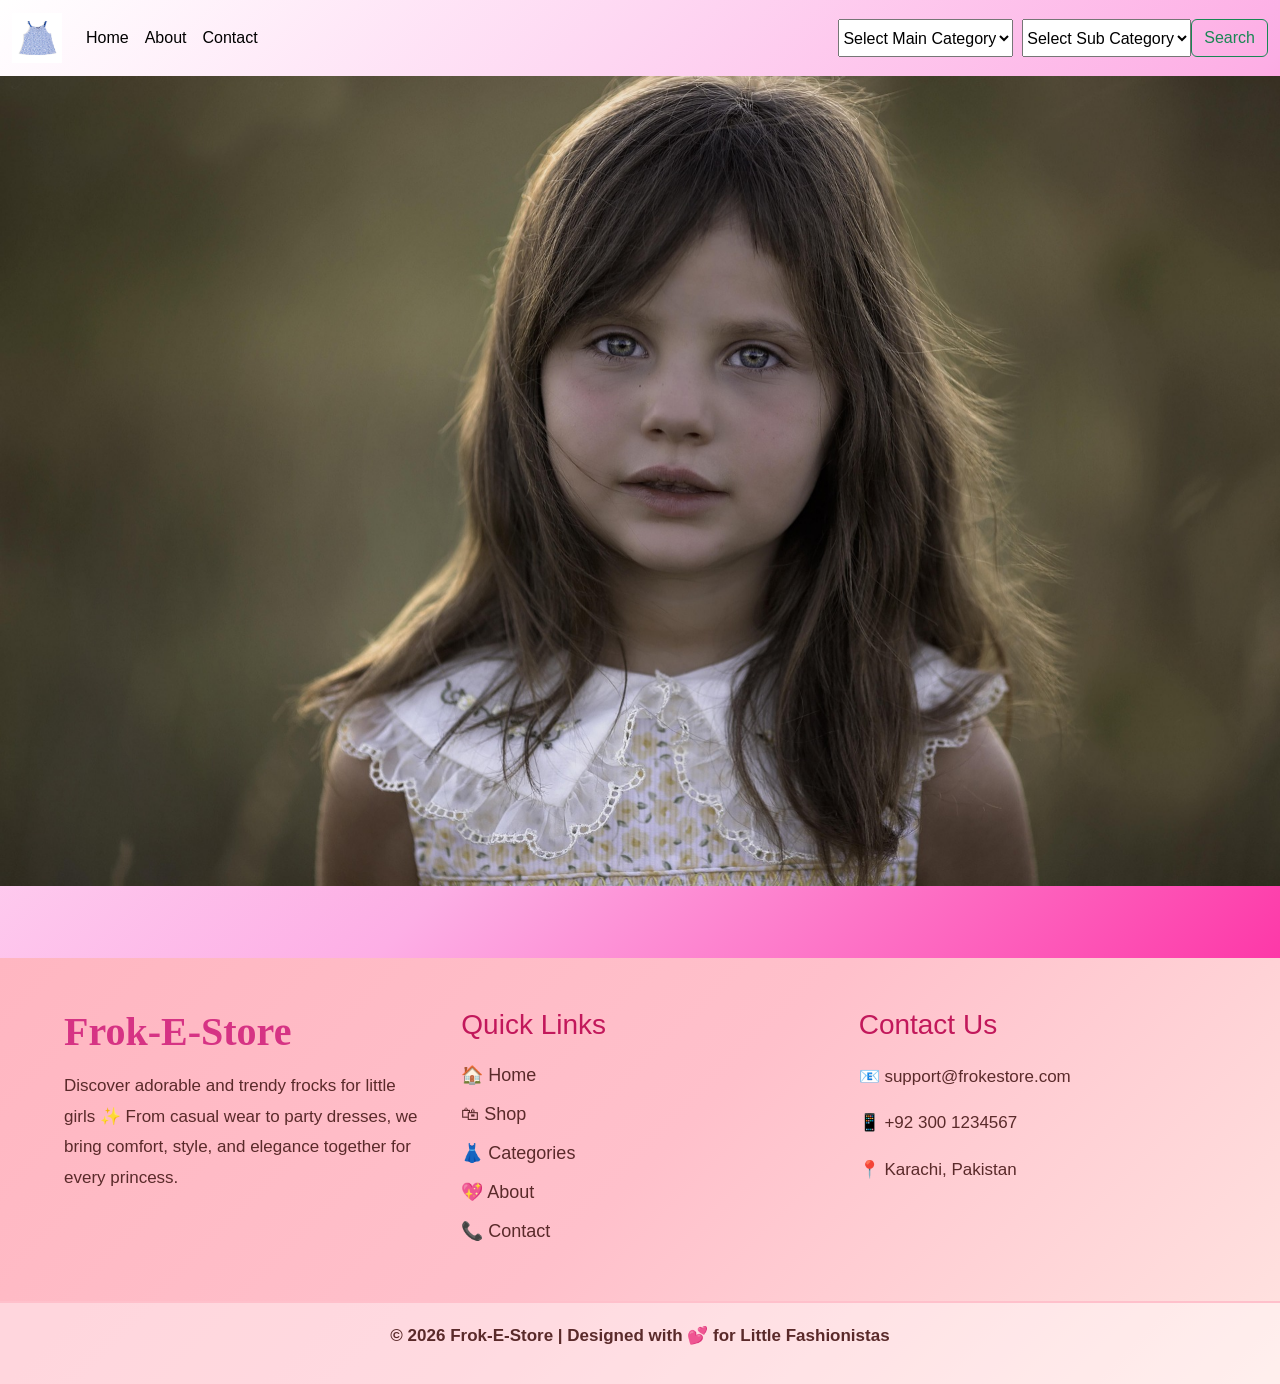
==== index.html @ c6ee1441 "frok" ====
<!doctype html>
<html lang="en">

<head>
    <meta charset="utf-8">
    <meta name="viewport" content="width=device-width, initial-scale=1">
    <title>Frok-E-Store</title>
    <link rel="icon" href="/images/girl-frok.jfif" type="image/x-icon">
    <link rel="stylesheet" href="style.css">

    <link href="https://cdn.jsdelivr.net/npm/bootstrap@5.3.2/dist/css/bootstrap.min.css" rel="stylesheet">
</head>

<body>

    <nav class="navbar navbar-expand-lg bagnavbar">
        <div class="container-fluid">
            <a class="navbar-brand" href="#"><img src="/images/frok.webp" class="logo"></a>
            <button class="navbar-toggler" type="button" data-bs-toggle="collapse"
                data-bs-target="#navbarSupportedContent" aria-controls="navbarSupportedContent" aria-expanded="false"
                aria-label="Toggle navigation">
                <span class="navbar-toggler-icon"></span>
            </button>
            <div class="collapse navbar-collapse" id="navbarSupportedContent">
                <ul class="navbar-nav me-auto mb-2 mb-lg-0">
                    <li class="nav-item">
                        <a class="nav-link active link" aria-current="page" href="#">Home</a>
                    </li>
                    <li class="nav-item">
                        <a class="nav-link active link" aria-current="page" href="about.html">About</a>
                    </li>
                    <li class="nav-item">
                        <a class="nav-link active link" aria-current="page" href="Contact.html">Contact</a>
                    </li>
                </ul>
                <form class="d-flex form" role="search">
                    <select onchange="productChange()" name="products" id="productMenu">
                        <option value="">Select Main Category </option>
                    </select>&nbsp;&nbsp;

                    <select onchange="filterProduct()" name="category" id="categoryMenu">
                        <option value="">Select Sub Category </option>
                    </select>
                    <button class="btn btn-outline-success" type="submit">
                        Search
                    </button>
                </form>
            </div>
        </div>
    </nav>


    <div id="carouselExampleSlidesOnly" class="carousel slide" data-bs-ride="carousel" data-bs-interval="2000"
        data-bs-pause="false">
        <div class="carousel-inner">
            <div class="carousel-item active">
                <img src="images/carousel-1.jpg" class="d-block w-100 frock" alt="...">
            </div>
            <div class="carousel-item">
                <img src="images/carousel-2.jpg" class="d-block w-100 frock" alt="...">
            </div>
            <div class="carousel-item">
                <img src="images/carousel-3.jpg" class="d-block w-100 frock" alt="...">
            </div>
        </div>
    </div>
    <div>
        <div class="container mt-5">
            <div class="row" id="productContainer">
                
           </div>
        </div>
    </div>


    <footer class="footer mt-4">

    <div class="footer-container">

        <!-- Brand Section -->
        <div class="footer-col">
            <h2 class="footer-logo">Frok-E-Store</h2>

            <p>
                Discover adorable and trendy frocks for little girls ✨
                From casual wear to party dresses, we bring comfort,
                style, and elegance together for every princess.
            </p>
        </div>

        <!-- Quick Links -->
        <div class="footer-col">
            <h3>Quick Links</h3>

            <ul>
                <li><a href="#">🏠 Home</a></li>
                <li><a href="#">🛍 Shop</a></li>
                <li><a href="#">👗 Categories</a></li>
                <li><a href="about.html">💖 About</a></li>
                <li><a href="Contact.html">📞 Contact</a></li>
            </ul>
        </div>

        <!-- Contact -->
        <div class="footer-col">
            <h3>Contact Us</h3>

            <p>📧 support@frokestore.com</p>
            <p>📱 +92 300 1234567</p>
            <p>📍 Karachi, Pakistan</p>
        </div>

    </div>

    <!-- Bottom -->
    <div class="footer-bottom">
        <p>
            © 2026 Frok-E-Store | Designed with 💕 for Little Fashionistas
        </p>
    </div>

</footer>
    <script src="https://cdn.jsdelivr.net/npm/bootstrap@5.3.2/dist/js/bootstrap.bundle.min.js"></script>
    <script src="app.js"></script>

</body>

</html>
---- style.css ----
* {
    margin: 0;
    padding: 0;
    box-sizing: border-box;
    font-family: "Poppins", sans-serif;
}

body {

    background: linear-gradient(135deg, #ffffff, #fdaee5, #fd018b);
    color: rgb(255, 255, 255);
    min-height: 100vh;
    margin: 0;
    overflow-x: hidden;
    font-family: 'Poppins', sans-serif;
}
.logo{
    width: 50px;
    height: 50px;
    /* position: absolute; */
    right: 100px;
}

 .frock{
    height: 90vh;
    object-fit: cover;
}
.footer {
    background: linear-gradient(135deg, #ffb6c1, #ffc0cb, #ffe4e1);
    padding-top: 50px;
    color: #5a2a2a;
    font-family: Arial, sans-serif;
}

.footer-container {
    width: 90%;
    margin: auto;
    display: flex;
    justify-content: space-between;
    align-items: flex-start;
    gap: 40px;
    flex-wrap: wrap;
}

.footer-col {
    flex: 1;
    min-width: 250px;
}

.footer-logo {
    font-size: 40px;
    font-weight: bold;
    color: #d63384;
    margin-bottom: 15px;
    font-family: cursive;
}

.footer-col h3 {
    font-size: 28px;
    margin-bottom: 20px;
    color: #c2185b;
}

.footer-col p {
    font-size: 17px;
    line-height: 1.8;
}

.footer-col ul {
    list-style: none;
    padding: 0;
}

.footer-col ul li {
    margin-bottom: 12px;
}

.footer-col ul li a {
    text-decoration: none;
    color: #5a2a2a;
    font-size: 18px;
    transition: 0.3s;
}

.footer-col ul li a:hover {
    color: #d63384;
    padding-left: 8px;
}

.footer-bottom {
    text-align: center;
    margin-top: 40px;
    padding: 20px;
    background-color: rgba(255, 255, 255, 0.4);
    font-size: 17px;
    font-weight: bold;
    border-top: 2px solid #ffc0cb;
}

/* Responsive Design */

@media(max-width: 768px) {

    .footer-container {
        flex-direction: column;
        text-align: center;
    }

    .footer-logo {
        font-size: 34px;
    }

    .footer-col h3 {
        font-size: 24px;
    }

}
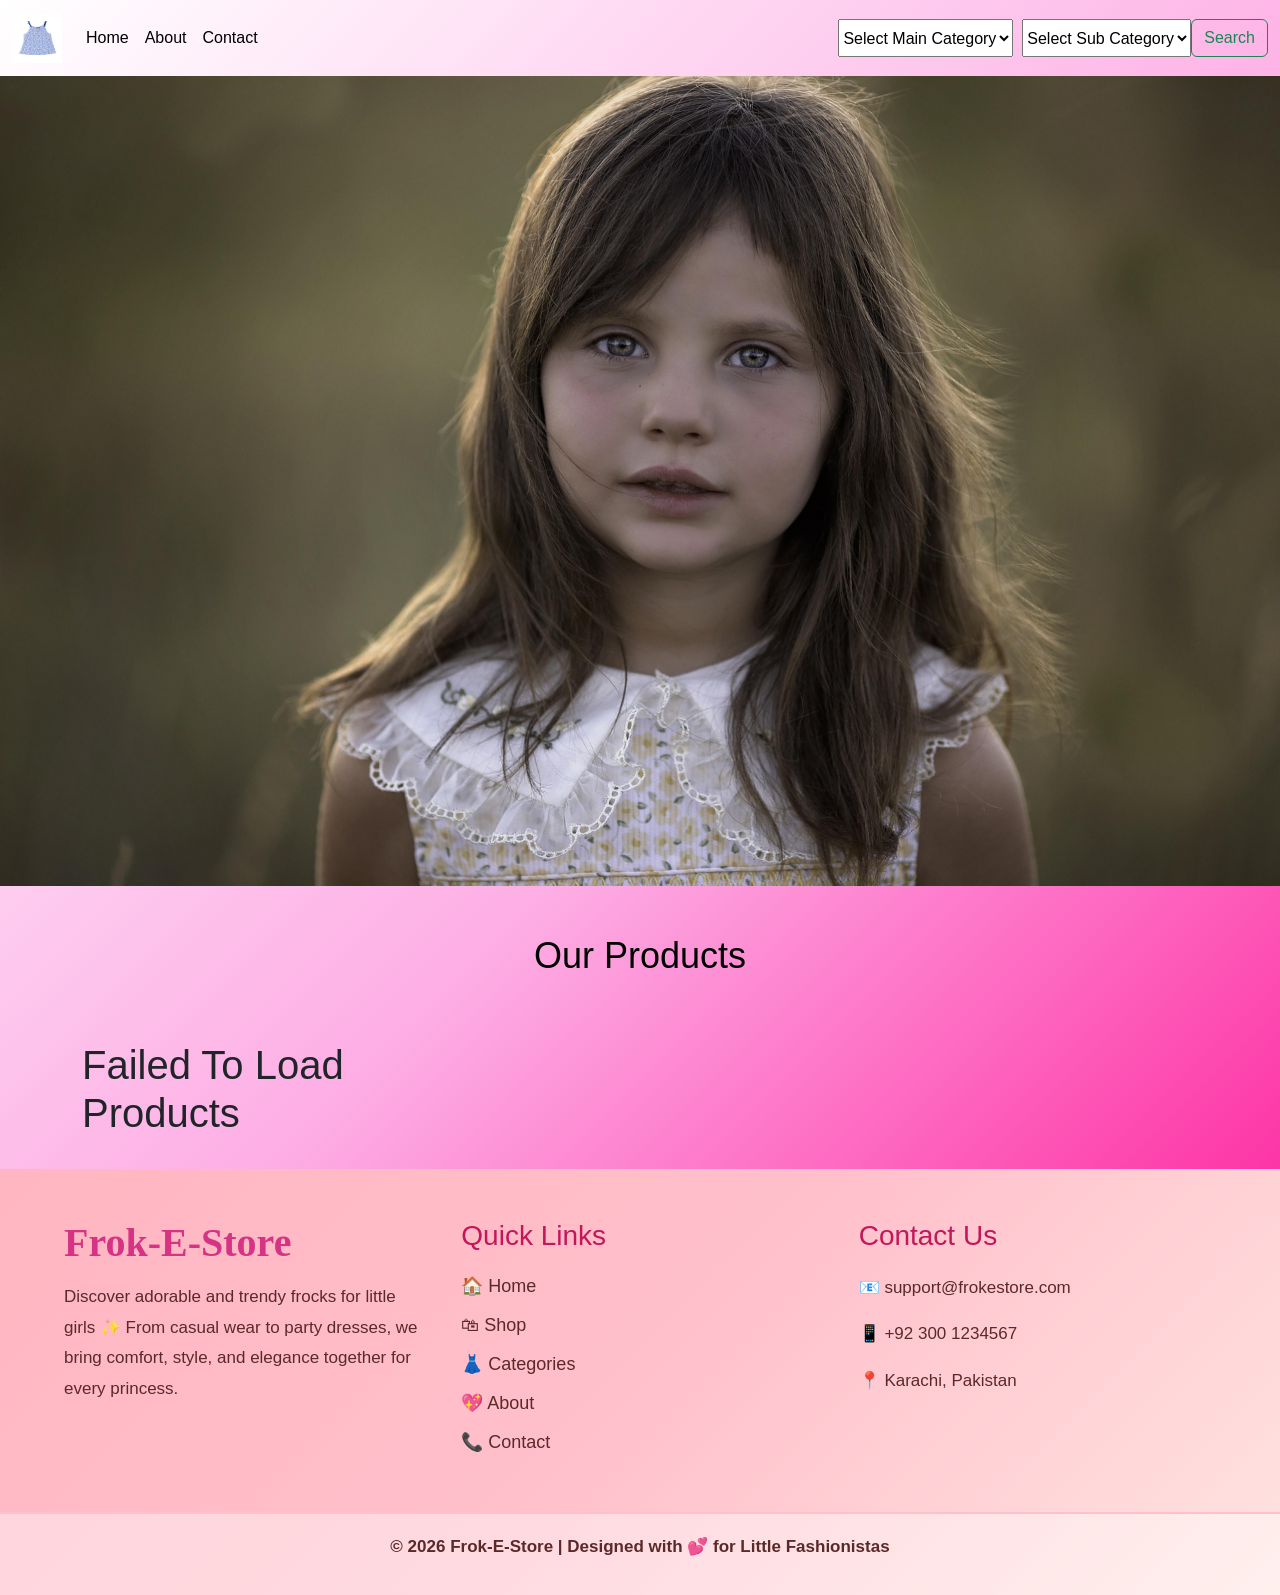
==== commit fa45f117: "store" ====
--- a/index.html
+++ b/index.html
@@ -66,60 +66,49 @@
     </div>
     <div>
         <div class="container mt-5">
-            <div class="row" id="productContainer">
-                
-           </div>
+            <h2 class="title">Our Products</h2>
+
+            <div id="products" class="mt-2 row row-cols-1 row-cols-md-3 g-4"></div>
+
         </div>
+    </div>
     </div>
 
 
     <footer class="footer mt-4">
+        <div class="footer-container">
+            <div class="footer-col">
+                <h2 class="footer-logo">Frok-E-Store</h2>
+                <p>
+                    Discover adorable and trendy frocks for little girls ✨
+                    From casual wear to party dresses, we bring comfort,
+                    style, and elegance together for every princess.
+                </p>
+            </div>
+            <div class="footer-col">
+                <h3>Quick Links</h3>
+                <ul>
+                    <li><a href="#">🏠 Home</a></li>
+                    <li><a href="#">🛍 Shop</a></li>
+                    <li><a href="#">👗 Categories</a></li>
+                    <li><a href="about.html">💖 About</a></li>
+                    <li><a href="Contact.html">📞 Contact</a></li>
+                </ul>
+            </div>
+            <div class="footer-col">
+                <h3>Contact Us</h3>
+                <p>📧 support@frokestore.com</p>
+                <p>📱 +92 300 1234567</p>
+                <p>📍 Karachi, Pakistan</p>
+            </div>
 
-    <div class="footer-container">
-
-        <!-- Brand Section -->
-        <div class="footer-col">
-            <h2 class="footer-logo">Frok-E-Store</h2>
-
+        </div>
+        <div class="footer-bottom">
             <p>
-                Discover adorable and trendy frocks for little girls ✨
-                From casual wear to party dresses, we bring comfort,
-                style, and elegance together for every princess.
+                © 2026 Frok-E-Store | Designed with 💕 for Little Fashionistas
             </p>
         </div>
-
-        <!-- Quick Links -->
-        <div class="footer-col">
-            <h3>Quick Links</h3>
-
-            <ul>
-                <li><a href="#">🏠 Home</a></li>
-                <li><a href="#">🛍 Shop</a></li>
-                <li><a href="#">👗 Categories</a></li>
-                <li><a href="about.html">💖 About</a></li>
-                <li><a href="Contact.html">📞 Contact</a></li>
-            </ul>
-        </div>
-
-        <!-- Contact -->
-        <div class="footer-col">
-            <h3>Contact Us</h3>
-
-            <p>📧 support@frokestore.com</p>
-            <p>📱 +92 300 1234567</p>
-            <p>📍 Karachi, Pakistan</p>
-        </div>
-
-    </div>
-
-    <!-- Bottom -->
-    <div class="footer-bottom">
-        <p>
-            © 2026 Frok-E-Store | Designed with 💕 for Little Fashionistas
-        </p>
-    </div>
-
-</footer>
+    </footer>
     <script src="https://cdn.jsdelivr.net/npm/bootstrap@5.3.2/dist/js/bootstrap.bundle.min.js"></script>
     <script src="app.js"></script>
 
--- a/style.css
+++ b/style.css
@@ -96,6 +96,28 @@
     font-weight: bold;
     border-top: 2px solid #ffc0cb;
 }
+.title{
+    text-align: center;
+    margin: 40px 0;
+    font-size: 36px;
+    color: #000000;
+}
+.card{
+    background-color: rgba(250, 143, 209, 0.8);
+    border-radius: 15px;
+    box-shadow: 0 4px 8px rgba(0, 0, 0, 0.1);
+    padding: 20px;
+    text-align: center;
+    transition: transform 0.3s ease;
+    gap: 20px;
+}
+.product-image {
+    width: 100%;
+    height: auto;
+    object-fit: cover;
+    border-radius: 10px;
+    margin-bottom: 15px;
+}
 
 /* Responsive Design */
 
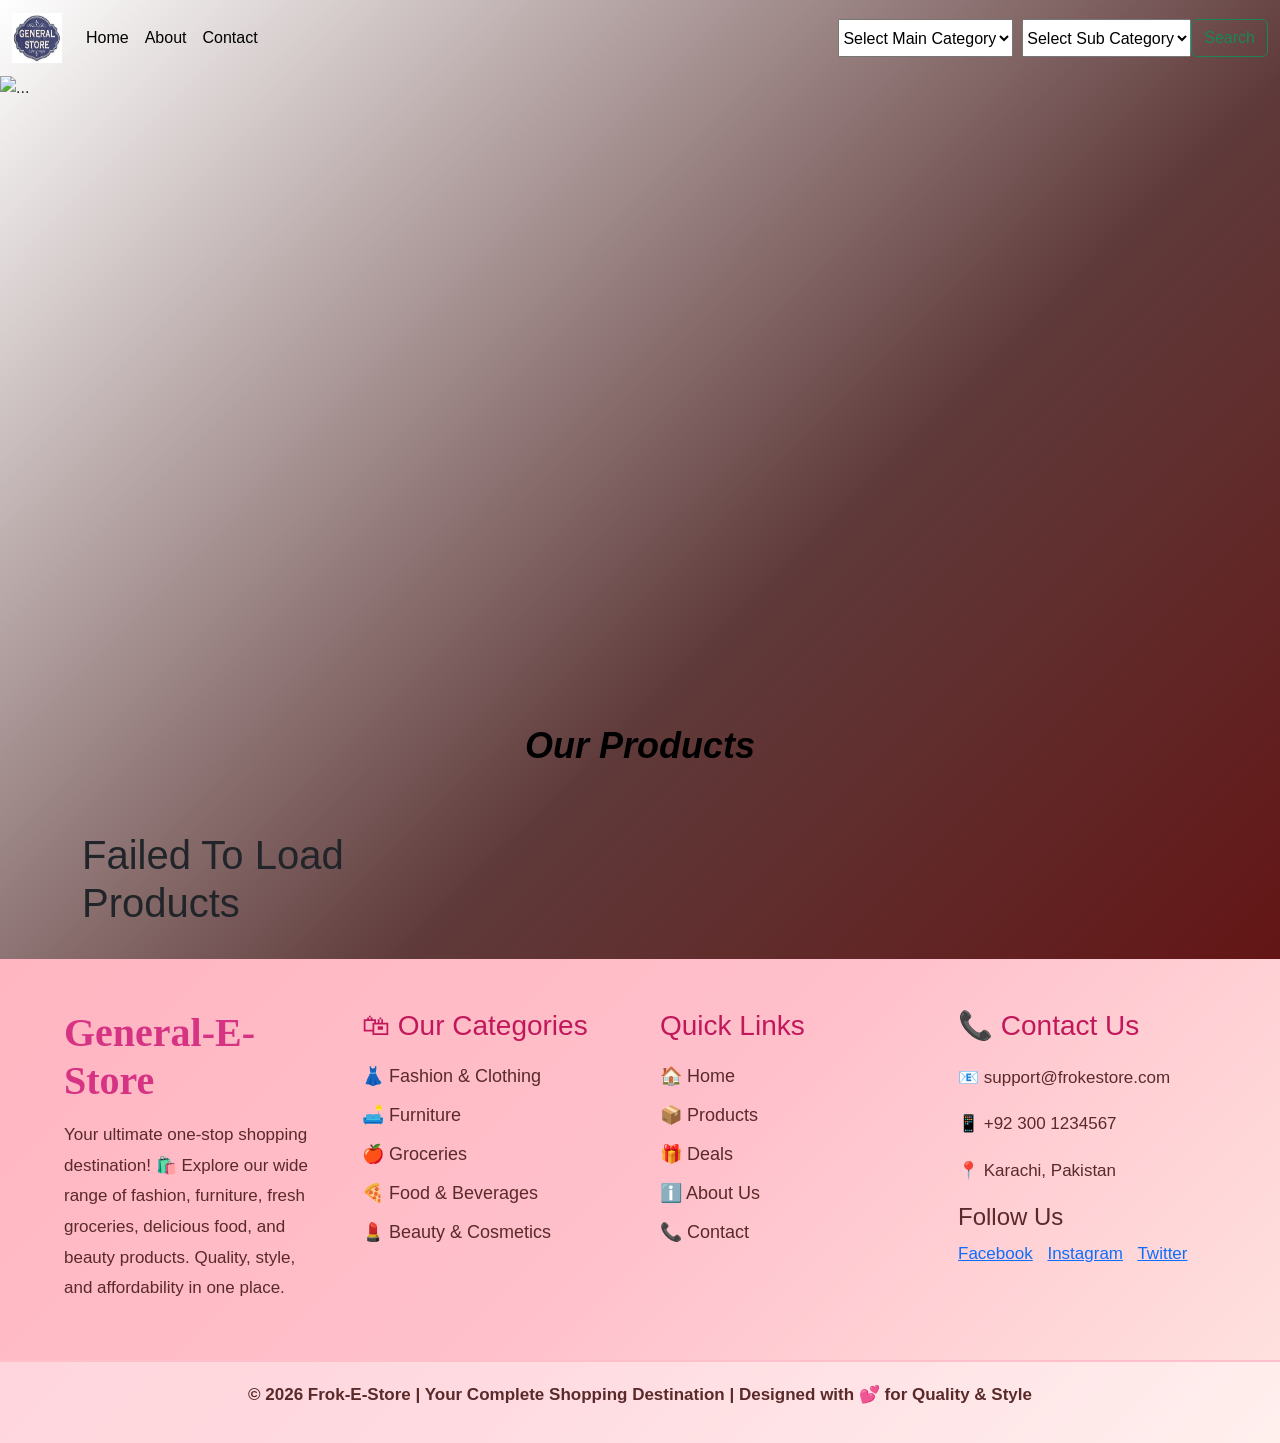
==== commit ed06d940: "general-mart" ====
--- a/index.html
+++ b/index.html
@@ -4,7 +4,7 @@
 <head>
     <meta charset="utf-8">
     <meta name="viewport" content="width=device-width, initial-scale=1">
-    <title>Frok-E-Store</title>
+    <title>General-E-Store</title>
     <link rel="icon" href="/images/girl-frok.jfif" type="image/x-icon">
     <link rel="stylesheet" href="style.css">
 
@@ -15,7 +15,7 @@
 
     <nav class="navbar navbar-expand-lg bagnavbar">
         <div class="container-fluid">
-            <a class="navbar-brand" href="#"><img src="/images/frok.webp" class="logo"></a>
+            <a class="navbar-brand" href="#"><img src="[data-uri]" class="logo"></a>
             <button class="navbar-toggler" type="button" data-bs-toggle="collapse"
                 data-bs-target="#navbarSupportedContent" aria-controls="navbarSupportedContent" aria-expanded="false"
                 aria-label="Toggle navigation">
@@ -54,13 +54,13 @@
         data-bs-pause="false">
         <div class="carousel-inner">
             <div class="carousel-item active">
-                <img src="images/carousel-1.jpg" class="d-block w-100 frock" alt="...">
+                <img src="https://images.unsplash.com/photo-1505693416388-ac5ce068fe85?w=1200" class="d-block w-100 frock" alt="...">
             </div>
             <div class="carousel-item">
-                <img src="images/carousel-2.jpg" class="d-block w-100 frock" alt="...">
+                <img src="https://images.unsplash.com/photo-1542838132-92c53300491e?w=1200" class="d-block w-100 frock" alt="...">
             </div>
             <div class="carousel-item">
-                <img src="images/carousel-3.jpg" class="d-block w-100 frock" alt="...">
+                <img src="https://images.unsplash.com/photo-1596462502278-27bfdc403348?w=1200" class="d-block w-100 frock" alt="...">
             </div>
         </div>
     </div>
@@ -78,34 +78,53 @@
     <footer class="footer mt-4">
         <div class="footer-container">
             <div class="footer-col">
-                <h2 class="footer-logo">Frok-E-Store</h2>
+                <h2 class="footer-logo">General-E-Store</h2>
                 <p>
-                    Discover adorable and trendy frocks for little girls ✨
-                    From casual wear to party dresses, we bring comfort,
-                    style, and elegance together for every princess.
+                    Your ultimate one-stop shopping destination! 🛍️
+                    Explore our wide range of fashion, furniture, fresh groceries,
+                    delicious food, and beauty products. Quality, style, and
+                    affordability in one place.
                 </p>
+            </div>
+            <div class="footer-col">
+                <h3>🛍 Our Categories</h3>
+                <ul>
+                    <li><a href="#">👗 Fashion & Clothing</a></li>
+                    <li><a href="#">🛋️ Furniture</a></li>
+                    <li><a href="#">🍎 Groceries</a></li>
+                    <li><a href="#">🍕 Food & Beverages</a></li>
+                    <li><a href="#">💄 Beauty & Cosmetics</a></li>
+                </ul>
             </div>
             <div class="footer-col">
                 <h3>Quick Links</h3>
                 <ul>
                     <li><a href="#">🏠 Home</a></li>
-                    <li><a href="#">🛍 Shop</a></li>
-                    <li><a href="#">👗 Categories</a></li>
-                    <li><a href="about.html">💖 About</a></li>
+                    <li><a href="#">📦 Products</a></li>
+                    <li><a href="#">🎁 Deals</a></li>
+                    <li><a href="about.html">ℹ️ About Us</a></li>
                     <li><a href="Contact.html">📞 Contact</a></li>
                 </ul>
             </div>
             <div class="footer-col">
-                <h3>Contact Us</h3>
+                <h3>📞 Contact Us</h3>
                 <p>📧 support@frokestore.com</p>
                 <p>📱 +92 300 1234567</p>
                 <p>📍 Karachi, Pakistan</p>
+                <div style="margin-top: 15px;">
+                    <h4>Follow Us</h4>
+                    <p>
+                        <a href="#" style="margin-right: 10px;">Facebook</a>
+                        <a href="#" style="margin-right: 10px;">Instagram</a>
+                        <a href="#">Twitter</a>
+                    </p>
+                </div>
             </div>
 
         </div>
         <div class="footer-bottom">
             <p>
-                © 2026 Frok-E-Store | Designed with 💕 for Little Fashionistas
+                © 2026 Frok-E-Store | Your Complete Shopping Destination | Designed with 💕 for Quality & Style
             </p>
         </div>
     </footer>
--- a/style.css
+++ b/style.css
@@ -7,24 +7,138 @@
 
 body {
 
-    background: linear-gradient(135deg, #ffffff, #fdaee5, #fd018b);
+    background: linear-gradient(135deg, #ffffff, #5f3a3a, #660101);
     color: rgb(255, 255, 255);
     min-height: 100vh;
     margin: 0;
     overflow-x: hidden;
     font-family: 'Poppins', sans-serif;
 }
-.logo{
+
+.logo {
     width: 50px;
     height: 50px;
     /* position: absolute; */
     right: 100px;
 }
 
- .frock{
-    height: 90vh;
-    object-fit: cover;
-}
+.title {
+    /* text-align: center; */
+    /* margin: 40px 0; */
+    font-size: 60px;
+    font-weight: bold;
+    color: #d30303;
+    font-style: italic;
+}
+
+.title:hover {
+    text-align: center;
+    /* margin: 40px 0; */
+    font-size: 40px;
+    font-weight: bold;
+    color: #584848;
+    font-style: italic;
+    cursor: pointer;
+}
+
+.title-1 {
+    text-align: center;
+    margin: 40px 0;
+    font-size: 45px;
+    font-weight: bold;
+    color: #ffffff;
+    font-style: italic;
+}
+
+.title-1:hover {
+    text-align: center;
+    margin: 40px 0;
+    font-size: 50px;
+    font-weight: bold;
+    color: #ffcdcd;
+    font-style: italic;
+    cursor: pointer;
+}
+.title-01{
+    text-align: center;
+    margin: 40px 0;
+    font-size: 45px;
+    font-weight: bold;
+    color: #580202;
+    font-style: italic;
+}
+.title-01:hover {
+    text-align: center;
+    margin: 40px 0;
+    font-size: 45px;
+    font-weight: bold;
+    color: #6d3838;
+    font-style: italic;
+    cursor: pointer;
+    transition: 2sec;
+}
+.about-para {
+    font-size: 25px;
+    text-align: center;
+    font-style: italic;
+}
+
+.img-fluid {
+    box-shadow: 0 4px 8px rgba(0, 0, 0, 0.2);
+    height: 500px;
+    width: 550px;
+    border-radius: 20%;
+    border: 5px solid #070707;
+}
+
+.img-fluid:hover {
+    box-shadow: 0 8px 16px rgba(255, 255, 255, 0.4);
+    transform: scale(1.05);
+    cursor: pointer;
+    transition: 0.9s;
+    cursor: pointer;
+    animation-name: __flash;
+    animation: slideFade 0.5s ease forwards;
+}
+
+.hover-card {
+    background: rgb(167, 124, 124);
+    border-radius: 10px;
+    padding: 30px;
+    text-align: center;
+    box-shadow: 0 2px 10px rgba(0, 0, 0, 0.1);
+    transition: all 0.3s ease;
+    cursor: pointer;
+    height: 100%;
+}
+
+.hover-card:hover {
+    transform: translateY(-10px);
+    box-shadow: 0 12px 25px rgba(0, 0, 0, 0.2);
+    background: linear-gradient(135deg, #643d3d 0%, #690101 100%);
+    color: white;
+}
+
+.hover-card:hover h4,
+.hover-card:hover p {
+    color: white;
+}
+
+.hover-card .icon {
+    font-size: 60px;
+    margin-bottom: 15px;
+    transition: transform 0.3s ease;
+}
+
+.hover-card:hover .icon {
+    transform: scale(1.01);
+}
+
+.frock {
+    width: 100px;
+    height: 600px;
+}
+
 .footer {
     background: linear-gradient(135deg, #ffb6c1, #ffc0cb, #ffe4e1);
     padding-top: 50px;
@@ -96,13 +210,15 @@
     font-weight: bold;
     border-top: 2px solid #ffc0cb;
 }
-.title{
+
+.title {
     text-align: center;
     margin: 40px 0;
     font-size: 36px;
     color: #000000;
 }
-.card{
+
+.card {
     background-color: rgba(250, 143, 209, 0.8);
     border-radius: 15px;
     box-shadow: 0 4px 8px rgba(0, 0, 0, 0.1);
@@ -111,6 +227,7 @@
     transition: transform 0.3s ease;
     gap: 20px;
 }
+
 .product-image {
     width: 100%;
     height: auto;
@@ -136,4 +253,4 @@
         font-size: 24px;
     }
 
-}
+}
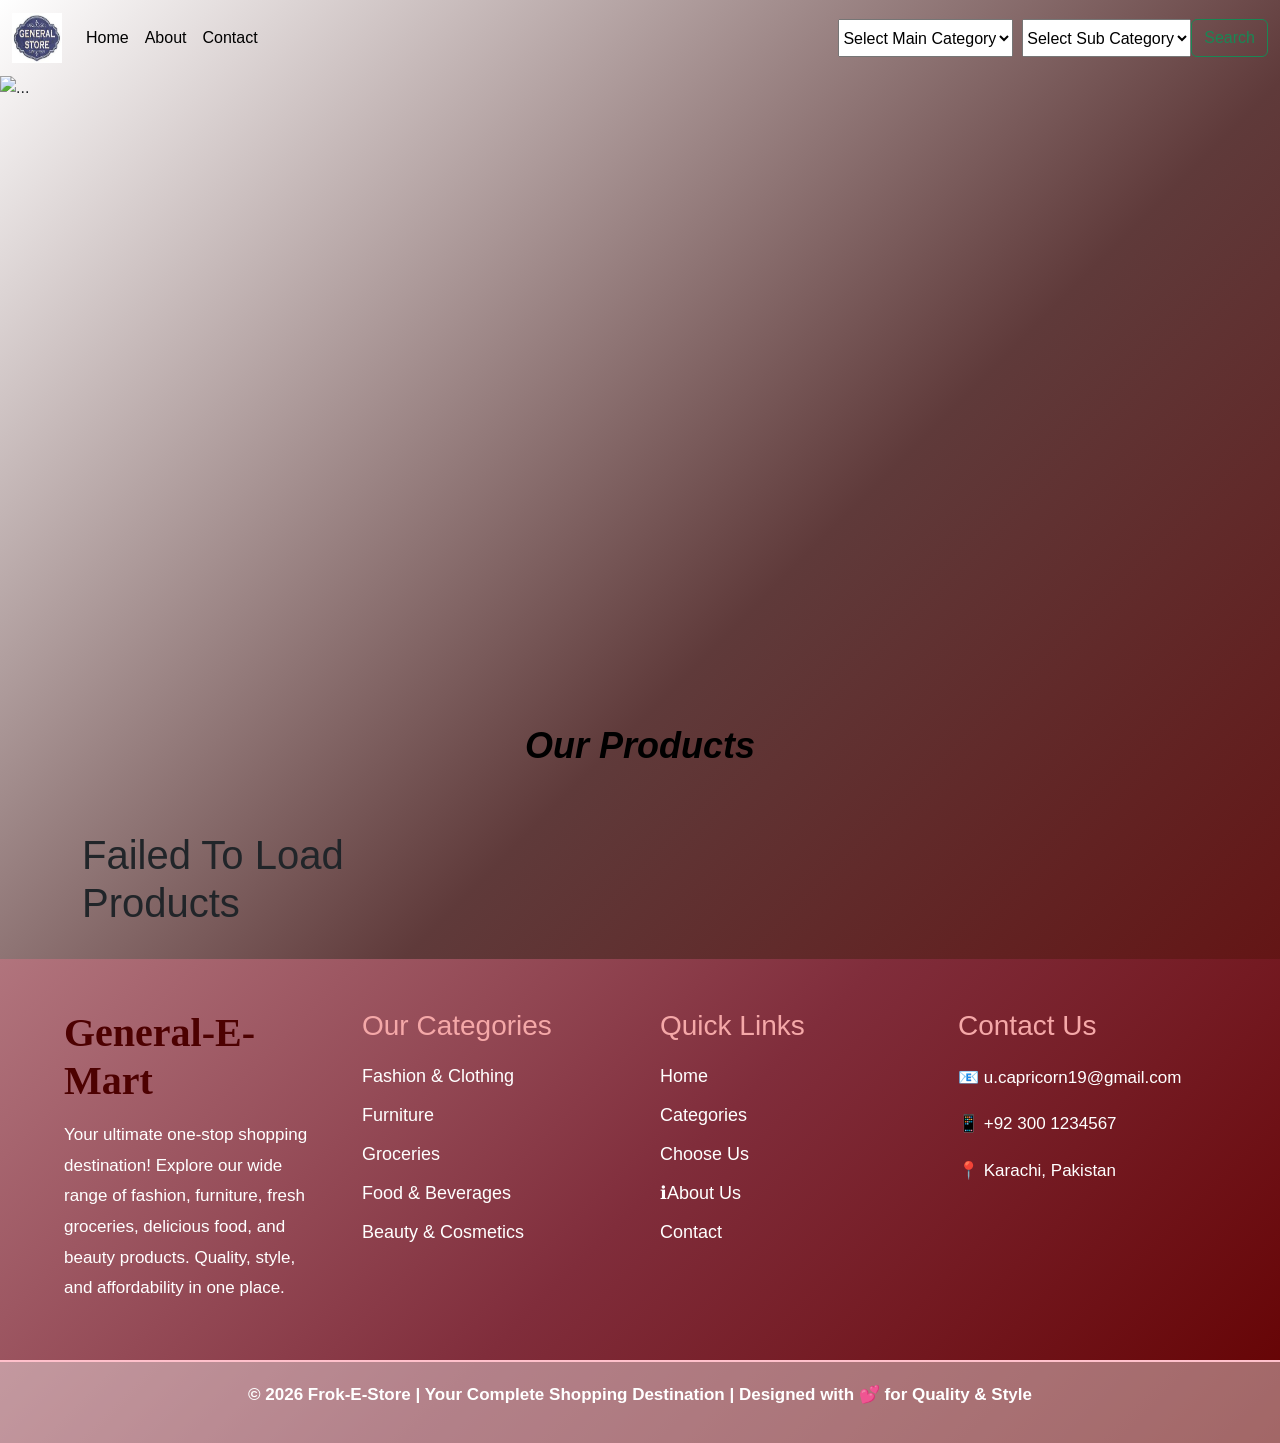
==== commit f727b900: "mart" ====
--- a/index.html
+++ b/index.html
@@ -75,50 +75,42 @@
     </div>
 
 
-    <footer class="footer mt-4">
+   <footer class="footer mt-4">
         <div class="footer-container">
             <div class="footer-col">
-                <h2 class="footer-logo">General-E-Store</h2>
+                <h2 class="footer-logo">General-E-Mart</h2>
                 <p>
-                    Your ultimate one-stop shopping destination! 🛍️
+                    Your ultimate one-stop shopping destination! 
                     Explore our wide range of fashion, furniture, fresh groceries,
                     delicious food, and beauty products. Quality, style, and
                     affordability in one place.
                 </p>
             </div>
             <div class="footer-col">
-                <h3>🛍 Our Categories</h3>
+                <h3> Our Categories</h3>
                 <ul>
-                    <li><a href="#">👗 Fashion & Clothing</a></li>
-                    <li><a href="#">🛋️ Furniture</a></li>
-                    <li><a href="#">🍎 Groceries</a></li>
-                    <li><a href="#">🍕 Food & Beverages</a></li>
-                    <li><a href="#">💄 Beauty & Cosmetics</a></li>
+                    <li><a href="#"> Fashion & Clothing</a></li>
+                    <li><a href="#"> Furniture</a></li>
+                    <li><a href="#"> Groceries</a></li>
+                    <li><a href="#"> Food & Beverages</a></li>
+                    <li><a href="#"> Beauty & Cosmetics</a></li>
                 </ul>
             </div>
             <div class="footer-col">
                 <h3>Quick Links</h3>
                 <ul>
-                    <li><a href="#">🏠 Home</a></li>
-                    <li><a href="#">📦 Products</a></li>
-                    <li><a href="#">🎁 Deals</a></li>
-                    <li><a href="about.html">ℹ️ About Us</a></li>
-                    <li><a href="Contact.html">📞 Contact</a></li>
+                    <li><a href="index.html"> Home</a></li>
+                    <li><a href="#categories"> Categories</a></li>
+                    <li><a href="#choose-us">Choose Us</a></li>
+                    <li><a href="about.html">ℹAbout Us</a></li>
+                    <li><a href="Contact.html"> Contact</a></li>
                 </ul>
             </div>
             <div class="footer-col">
-                <h3>📞 Contact Us</h3>
-                <p>📧 support@frokestore.com</p>
+                <h3> Contact Us</h3>
+                <p>📧 u.capricorn19@gmail.com</p>
                 <p>📱 +92 300 1234567</p>
                 <p>📍 Karachi, Pakistan</p>
-                <div style="margin-top: 15px;">
-                    <h4>Follow Us</h4>
-                    <p>
-                        <a href="#" style="margin-right: 10px;">Facebook</a>
-                        <a href="#" style="margin-right: 10px;">Instagram</a>
-                        <a href="#">Twitter</a>
-                    </p>
-                </div>
             </div>
 
         </div>
--- a/style.css
+++ b/style.css
@@ -75,7 +75,25 @@
     color: #6d3838;
     font-style: italic;
     cursor: pointer;
-    transition: 2sec;
+    transition: all 0.3s ease;
+}
+.heading{
+    text-align: center;
+    margin: 40px 0;
+    font-size: 45px;
+    font-weight: bold;
+    color: #580202;
+    font-style: italic;
+}
+.heading:hover {
+    text-align: center;
+    margin: 40px 0;
+    font-size: 45px;
+    font-weight: bold;
+    color: #641616;
+    font-style: italic;
+    cursor: pointer;
+    transition: all 0.3s ease;
 }
 .about-para {
     font-size: 25px;
@@ -87,7 +105,7 @@
     box-shadow: 0 4px 8px rgba(0, 0, 0, 0.2);
     height: 500px;
     width: 550px;
-    border-radius: 20%;
+    border-radius: 40%;
     border: 5px solid #070707;
 }
 
@@ -140,9 +158,9 @@
 }
 
 .footer {
-    background: linear-gradient(135deg, #ffb6c1, #ffc0cb, #ffe4e1);
+    background: linear-gradient(135deg, #b1747d, #802d3b, #640101);
     padding-top: 50px;
-    color: #5a2a2a;
+    color: #ffffff;
     font-family: Arial, sans-serif;
 }
 
@@ -164,7 +182,7 @@
 .footer-logo {
     font-size: 40px;
     font-weight: bold;
-    color: #d63384;
+    color: #4d0101;
     margin-bottom: 15px;
     font-family: cursive;
 }
@@ -172,7 +190,7 @@
 .footer-col h3 {
     font-size: 28px;
     margin-bottom: 20px;
-    color: #c2185b;
+    color: #f5a8a8;
 }
 
 .footer-col p {
@@ -191,13 +209,13 @@
 
 .footer-col ul li a {
     text-decoration: none;
-    color: #5a2a2a;
+    color: #ffffff;
     font-size: 18px;
     transition: 0.3s;
 }
 
 .footer-col ul li a:hover {
-    color: #d63384;
+    color: #f5b0b0;
     padding-left: 8px;
 }
 
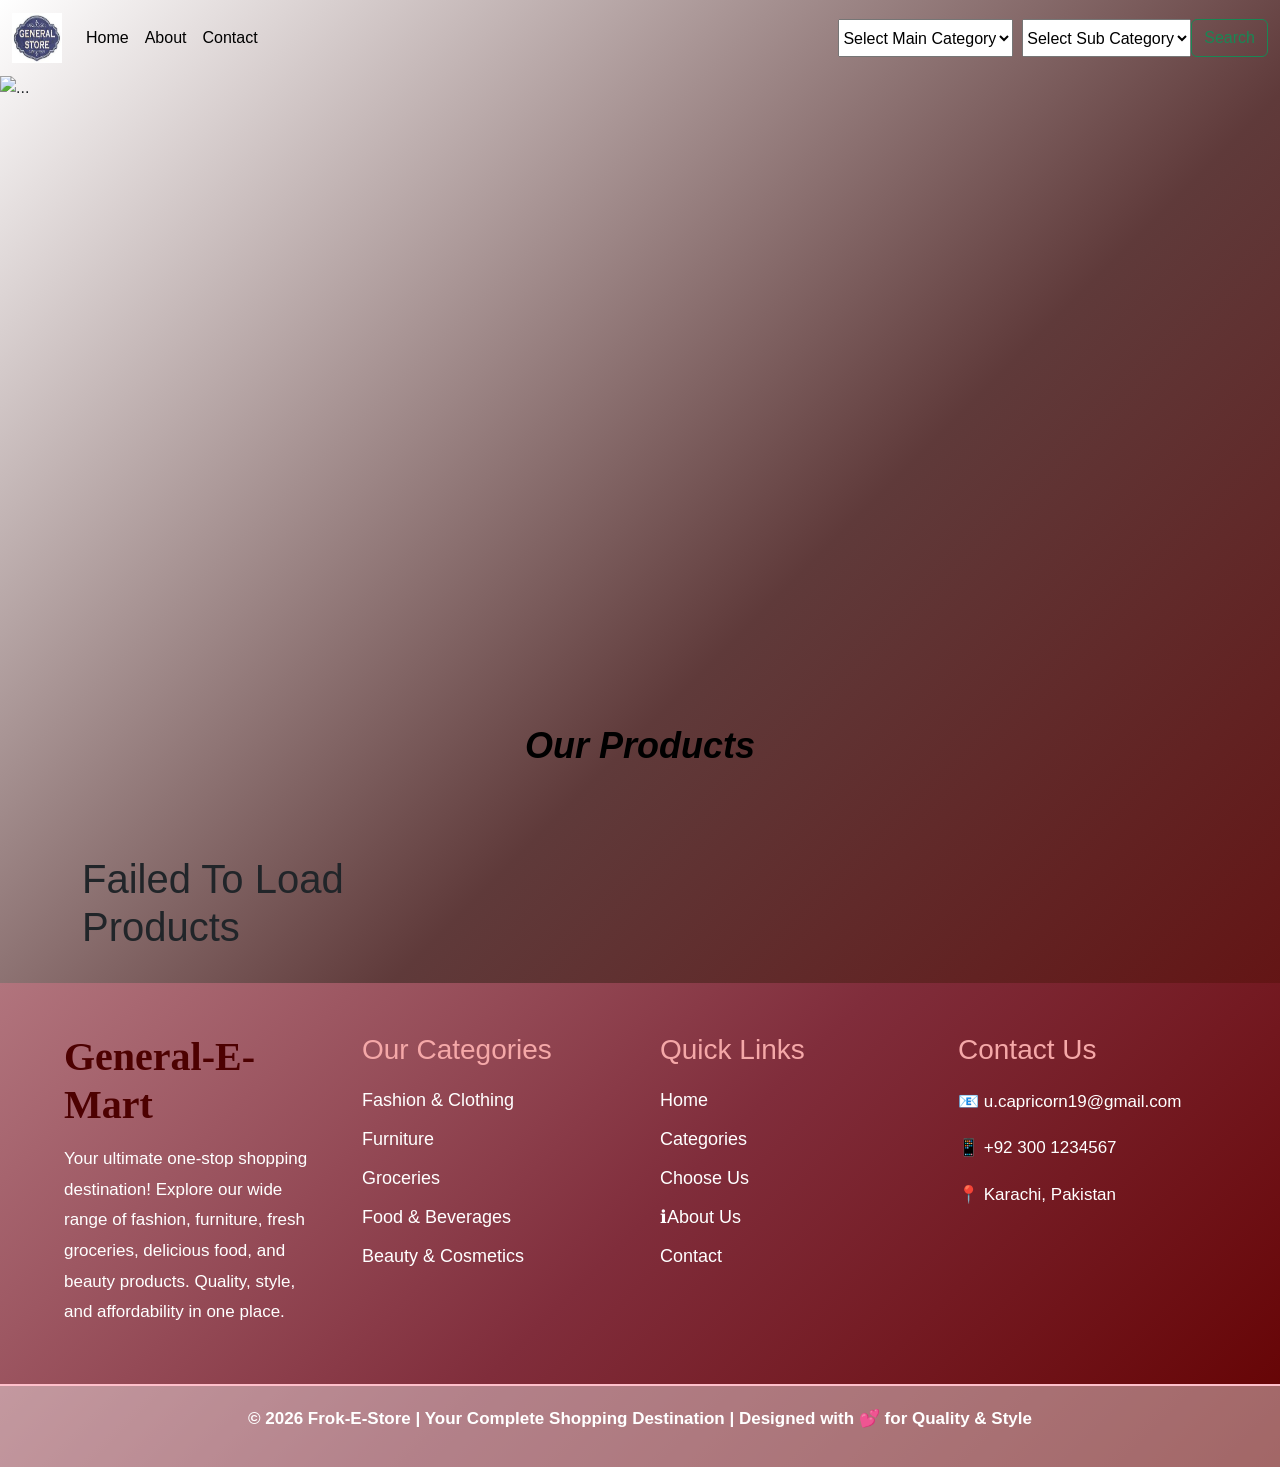
==== commit 97ce587b: "mart" ====
--- a/index.html
+++ b/index.html
@@ -4,7 +4,7 @@
 <head>
     <meta charset="utf-8">
     <meta name="viewport" content="width=device-width, initial-scale=1">
-    <title>General-E-Store</title>
+    <title>General-E-Mart</title>
     <link rel="icon" href="/images/girl-frok.jfif" type="image/x-icon">
     <link rel="stylesheet" href="style.css">
 
@@ -15,7 +15,9 @@
 
     <nav class="navbar navbar-expand-lg bagnavbar">
         <div class="container-fluid">
-            <a class="navbar-brand" href="#"><img src="[data-uri]" class="logo"></a>
+            <a class="navbar-brand" href="#"><img
+                    src="[data-uri]"
+                    class="logo"></a>
             <button class="navbar-toggler" type="button" data-bs-toggle="collapse"
                 data-bs-target="#navbarSupportedContent" aria-controls="navbarSupportedContent" aria-expanded="false"
                 aria-label="Toggle navigation">
@@ -54,33 +56,36 @@
         data-bs-pause="false">
         <div class="carousel-inner">
             <div class="carousel-item active">
-                <img src="https://images.unsplash.com/photo-1505693416388-ac5ce068fe85?w=1200" class="d-block w-100 frock" alt="...">
+                <img src="https://images.unsplash.com/photo-1505693416388-ac5ce068fe85?w=1200"
+                    class="d-block w-100 frock" alt="...">
             </div>
             <div class="carousel-item">
-                <img src="https://images.unsplash.com/photo-1542838132-92c53300491e?w=1200" class="d-block w-100 frock" alt="...">
+                <img src="https://images.unsplash.com/photo-1542838132-92c53300491e?w=1200" class="d-block w-100 frock"
+                    alt="...">
             </div>
             <div class="carousel-item">
-                <img src="https://images.unsplash.com/photo-1596462502278-27bfdc403348?w=1200" class="d-block w-100 frock" alt="...">
+                <img src="https://images.unsplash.com/photo-1596462502278-27bfdc403348?w=1200"
+                    class="d-block w-100 frock" alt="...">
             </div>
         </div>
     </div>
     <div>
         <div class="container mt-5">
             <h2 class="title">Our Products</h2>
-
-            <div id="products" class="mt-2 row row-cols-1 row-cols-md-3 g-4"></div>
+            <div id="products" class="mt-2 row row-cols-1 row-cols-md-3 g-5"></div>
+            <!-- <div id="products" class="mt-2 row row-cols-1 row-cols-md-3 g-6"></div> -->
 
         </div>
     </div>
     </div>
 
 
-   <footer class="footer mt-4">
+    <footer class="footer mt-4">
         <div class="footer-container">
             <div class="footer-col">
                 <h2 class="footer-logo">General-E-Mart</h2>
                 <p>
-                    Your ultimate one-stop shopping destination! 
+                    Your ultimate one-stop shopping destination!
                     Explore our wide range of fashion, furniture, fresh groceries,
                     delicious food, and beauty products. Quality, style, and
                     affordability in one place.
--- a/style.css
+++ b/style.css
@@ -253,6 +253,33 @@
     border-radius: 10px;
     margin-bottom: 15px;
 }
+.cardhtml{
+    width: 100%;
+    height: 500px;
+    object-fit: cover;
+    border-radius: 20px;
+    margin-bottom: 15px;
+    background-color: #833636;
+}
+.product-image{
+    width: 100%;
+    height: 300px;
+}
+.product-title {
+    font-size: 1.2rem;
+    font-weight: 600;
+    color: #333;
+    margin-bottom: 10px;
+    color: #ff0000;
+}
+.description {
+    font-size: 0.95rem;
+    line-height: 1.6;
+    color: #333;
+}
+
+
+
 
 /* Responsive Design */
 
@@ -271,4 +298,243 @@
         font-size: 24px;
     }
 
+}
+
+/* ========== CONTACT PAGE STYLES ========== */
+
+.contact-container {
+    min-height: calc(100vh - 300px);
+    padding: 60px 20px 40px;
+    background: linear-gradient(135deg, rgba(255, 255, 255, 0.05), rgba(102, 1, 1, 0.15));
+}
+
+.contact-wrapper {
+    max-width: 1200px;
+    margin: 0 auto;
+}
+
+.contact-title {
+    font-size: 3rem;
+    font-weight: 700;
+    color: #4d0202;
+    text-align: center;
+    margin-bottom: 15px;
+    text-shadow: 2px 2px 4px rgba(0, 0, 0, 0.3);
+}
+
+.contact-title:hover {
+    font-size: 3rem;
+    font-weight: 700;
+    color: #552626;
+    text-align: center;
+    margin-bottom: 15px;
+    cursor: pointer;
+    text-shadow: 2px 2px 4px rgb(255, 255, 255);
+}
+
+.contact-subtitle {
+    font-size: 1.2rem;
+    text-align: center;
+    color: #f0f0f0;
+    margin-bottom: 50px;
+}
+
+.contact-content {
+    display: grid;
+    grid-template-columns: 1fr 1fr;
+    gap: 40px;
+    align-items: start;
+}
+
+.contact-form-section {
+    background: rgba(255, 255, 255, 0.95);
+    padding: 40px;
+    border-radius: 15px;
+    box-shadow: 0 10px 30px rgba(0, 0, 0, 0.2);
+}
+
+.form-heading {
+    font-size: 1.8rem;
+    color: #333;
+    margin-bottom: 25px;
+    font-weight: 600;
+}
+
+.contact-form {
+    display: flex;
+    flex-direction: column;
+    gap: 20px;
+}
+
+.form-group {
+    display: flex;
+    flex-direction: column;
+}
+
+.form-group label {
+    font-size: 0.95rem;
+    font-weight: 600;
+    color: #333;
+    margin-bottom: 8px;
+    text-transform: uppercase;
+    letter-spacing: 0.5px;
+}
+
+.form-group input,
+.form-group select,
+.form-group textarea {
+    padding: 12px 15px;
+    border: 2px solid #ddd;
+    border-radius: 8px;
+    font-size: 1rem;
+    font-family: 'Poppins', sans-serif;
+    transition: all 0.3s ease;
+    background-color: #fafafa;
+}
+
+.form-group input:focus,
+.form-group select:focus,
+.form-group textarea:focus {
+    outline: none;
+    border-color: #690101;
+    background-color: #ffffff;
+    box-shadow: 0 0 10px rgba(105, 1, 1, 0.2);
+}
+
+.form-group textarea {
+    resize: vertical;
+    min-height: 120px;
+}
+
+.btn-submit {
+    padding: 14px 40px;
+    background: linear-gradient(135deg, #690101 0%, #8b0202 100%);
+    color: white;
+    border: none;
+    border-radius: 8px;
+    font-size: 1rem;
+    font-weight: 600;
+    text-transform: uppercase;
+    letter-spacing: 1px;
+    cursor: pointer;
+    transition: all 0.3s ease;
+    margin-top: 10px;
+    box-shadow: 0 4px 15px rgba(105, 1, 1, 0.3);
+}
+
+.btn-submit:hover {
+    cursor: pointer;
+    transform: translateY(-2px);
+    box-shadow: 0 6px 20px rgba(105, 1, 1, 0.4);
+    background: linear-gradient(135deg, #8b0202 0%, #690101 100%);
+}
+
+.btn-submit:active {
+    transform: translateY(0);
+}
+
+/* ========== CONTACT INFO STYLES ========== */
+
+.contact-info-section {
+    display: grid;
+    grid-template-columns: 1fr;
+    gap: 25px;
+}
+
+.info-heading {
+    font-size: 1.8rem;
+    color: #570101;
+    margin-bottom: 20px;
+    font-weight: 600;
+    text-align: center;
+    text-shadow: 1px 1px 2px rgba(0, 0, 0, 0.3);
+}
+
+.info-card {
+    background: rgba(0, 0, 0, 0.15);
+    backdrop-filter: blur(10px);
+    padding: 30px;
+    border-radius: 12px;
+    text-align: center;
+    border: 2px solid rgba(255, 255, 255, 0.3);
+    transition: all 0.3s ease;
+    color: #ffffff;
+}
+
+.info-card:hover {
+    background: rgba(255, 255, 255, 0.25);
+    transform: translateY(-5px);
+    box-shadow: 0 10px 30px rgba(0, 0, 0, 0.2);
+    border-color: rgba(255, 255, 255, 0.5);
+    cursor: pointer;
+}
+
+.info-icon {
+    font-size: 2.5rem;
+    margin-bottom: 12px;
+    display: block;
+}
+
+.info-card h3 {
+    font-size: 1.2rem;
+    margin-bottom: 12px;
+    font-weight: 700;
+    text-transform: uppercase;
+    letter-spacing: 1px;
+}
+
+.info-card p {
+    font-size: 0.95rem;
+    line-height: 1.8;
+    margin: 8px 0;
+    opacity: 0.95;
+}
+
+.info-card p.closed {
+    color: #ffcccc;
+    font-weight: 600;
+}
+
+/* ========== RESPONSIVE DESIGN FOR CONTACT PAGE ========== */
+
+@media (max-width: 768px) {
+    .contact-content {
+        grid-template-columns: 1fr;
+        gap: 30px;
+    }
+
+    .contact-title {
+        font-size: 2rem;
+    }
+
+    .contact-subtitle {
+        font-size: 1rem;
+        margin-bottom: 30px;
+    }
+
+    .contact-form-section {
+        padding: 25px;
+    }
+
+    .contact-info-section {
+        grid-template-columns: 1fr;
+    }
+
+    .info-card {
+        padding: 20px;
+    }
+
+    .info-icon {
+        font-size: 2rem;
+    }
+
+    .btn-submit {
+        padding: 12px 30px;
+        font-size: 0.9rem;
+    }
+
+    .form-heading,
+    .info-heading {
+        font-size: 1.4rem;
+    }
 }
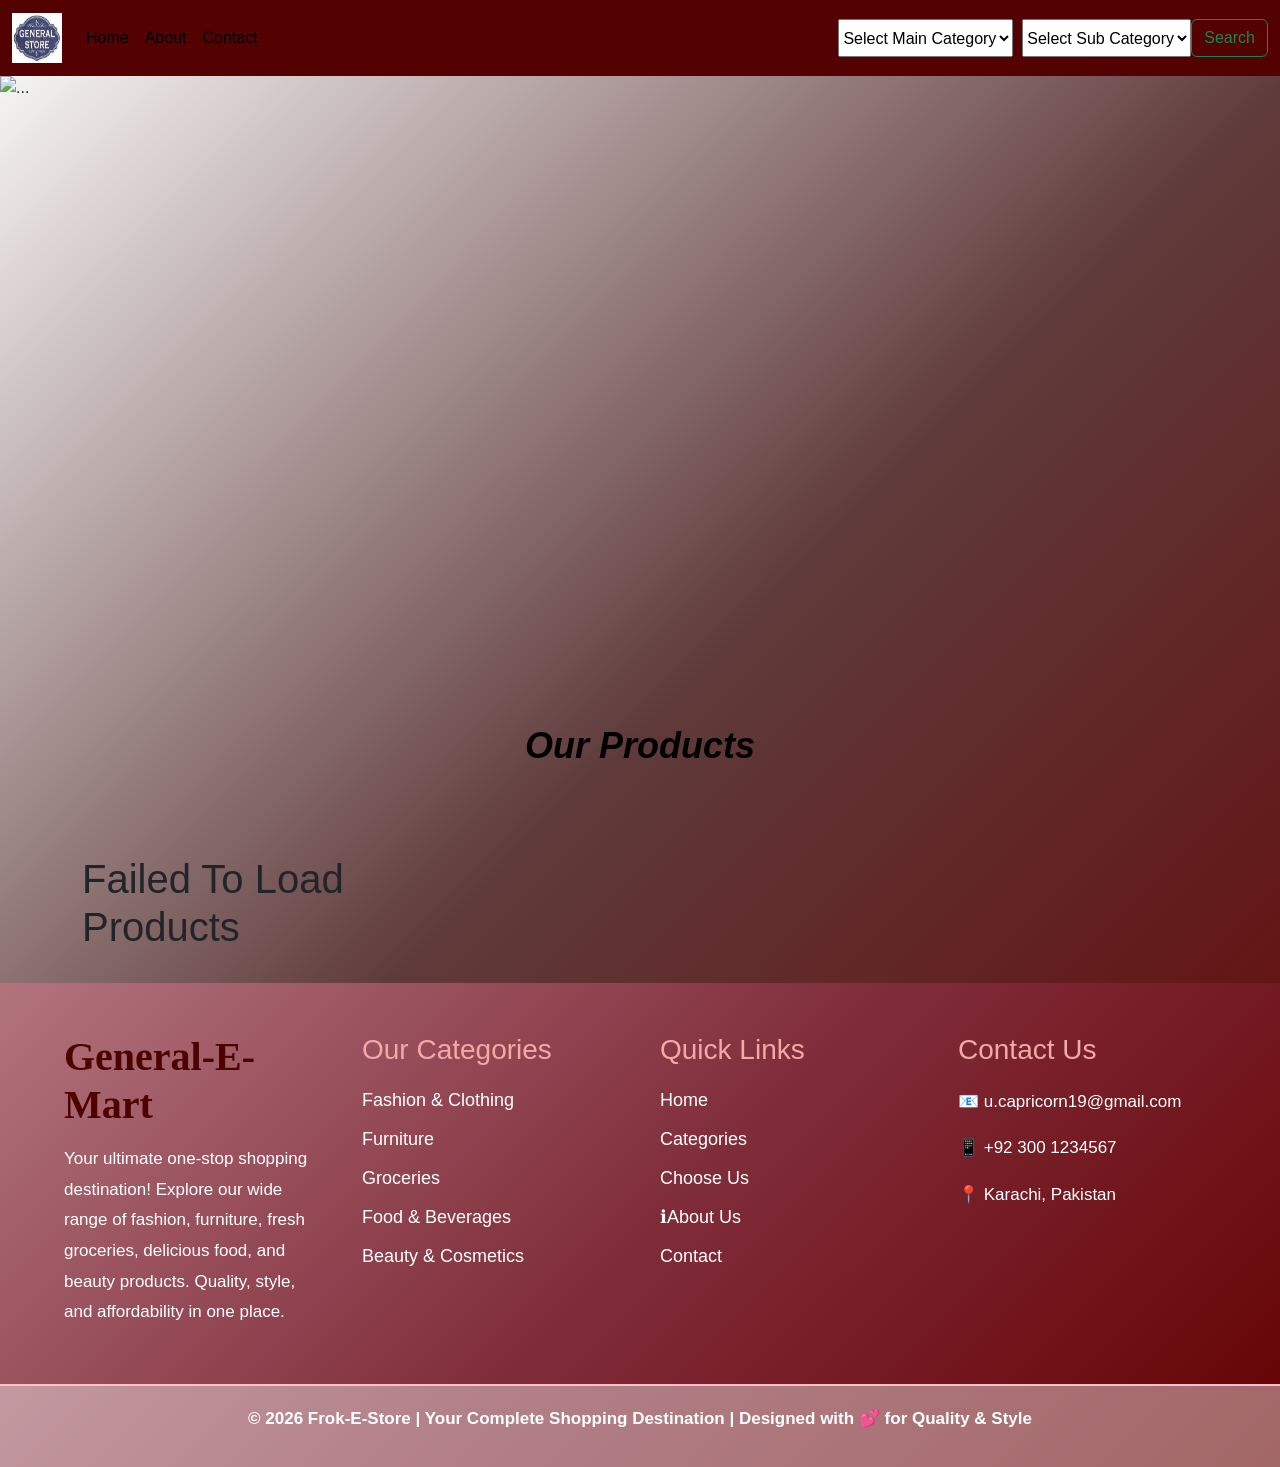
==== commit ada01d00: "General-E-Mart" ====
--- a/index.html
+++ b/index.html
@@ -23,7 +23,7 @@
                 aria-label="Toggle navigation">
                 <span class="navbar-toggler-icon"></span>
             </button>
-            <div class="collapse navbar-collapse" id="navbarSupportedContent">
+            <div class="collapse navbar-collapse navbar" id="navbarSupportedContent">
                 <ul class="navbar-nav me-auto mb-2 mb-lg-0">
                     <li class="nav-item">
                         <a class="nav-link active link" aria-current="page" href="#">Home</a>
--- a/style.css
+++ b/style.css
@@ -21,7 +21,9 @@
     /* position: absolute; */
     right: 100px;
 }
-
+.navbar{
+    background-color: #530101;
+}
 .title {
     /* text-align: center; */
     /* margin: 40px 0; */
@@ -243,7 +245,7 @@
     padding: 20px;
     text-align: center;
     transition: transform 0.3s ease;
-    gap: 20px;
+    margin: 15px;
 }
 
 .product-image {
@@ -254,30 +256,64 @@
     margin-bottom: 15px;
 }
 .cardhtml{
-    width: 100%;
-    height: 500px;
-    object-fit: cover;
-    border-radius: 20px;
-    margin-bottom: 15px;
-    background-color: #833636;
+     background-color: rgb(206, 96, 96);
+    border-radius: 15px;
+    box-shadow: 0 4px 8px rgba(0, 0, 0, 0.1);
+    padding: 15px;
+    text-align: center;
+    height: 100%;
 }
 .product-image{
     width: 100%;
     height: 300px;
 }
 .product-title {
-    font-size: 1.2rem;
-    font-weight: 600;
-    color: #333;
+    font-size: 23px;
+    font-weight: 600;
+    color: #ffffff;
     margin-bottom: 10px;
-    color: #ff0000;
+    text-shadow: #ffffff;
+    text-align: center;
+    font-style: italic;
+    background-color: #4d0101;
+    padding: 0 auto;
+    border-radius: 10px;
 }
 .description {
-    font-size: 0.95rem;
+    font-size: 20px;
     line-height: 1.6;
-    color: #333;
-}
-
+    color: #000000;
+}
+.price{
+    color: #000;
+    text-align: center;
+font-size: 20px;   
+font-weight: 600;  
+}
+.buttoncart {
+    background-color: #fa5959;
+    color: #000000;
+    border-radius: 5px;
+    border: 2px solid #4d0101;
+    padding: 12px 30px;
+    font-size: 18px;
+    cursor: pointer;
+    transition: all 0.3s ease;
+    width: 100%;
+    font-weight: 600;
+    margin-top: 15px;
+    display: block;
+}
+
+.buttoncart:hover {
+    background-color: #d84a4a;
+    transform: translateY(-2px);
+    box-shadow: 0 4px 10px rgba(0, 0, 0, 0.2);
+}
+
+.buttoncart:active {
+    transform: translateY(0);
+}
 
 
 
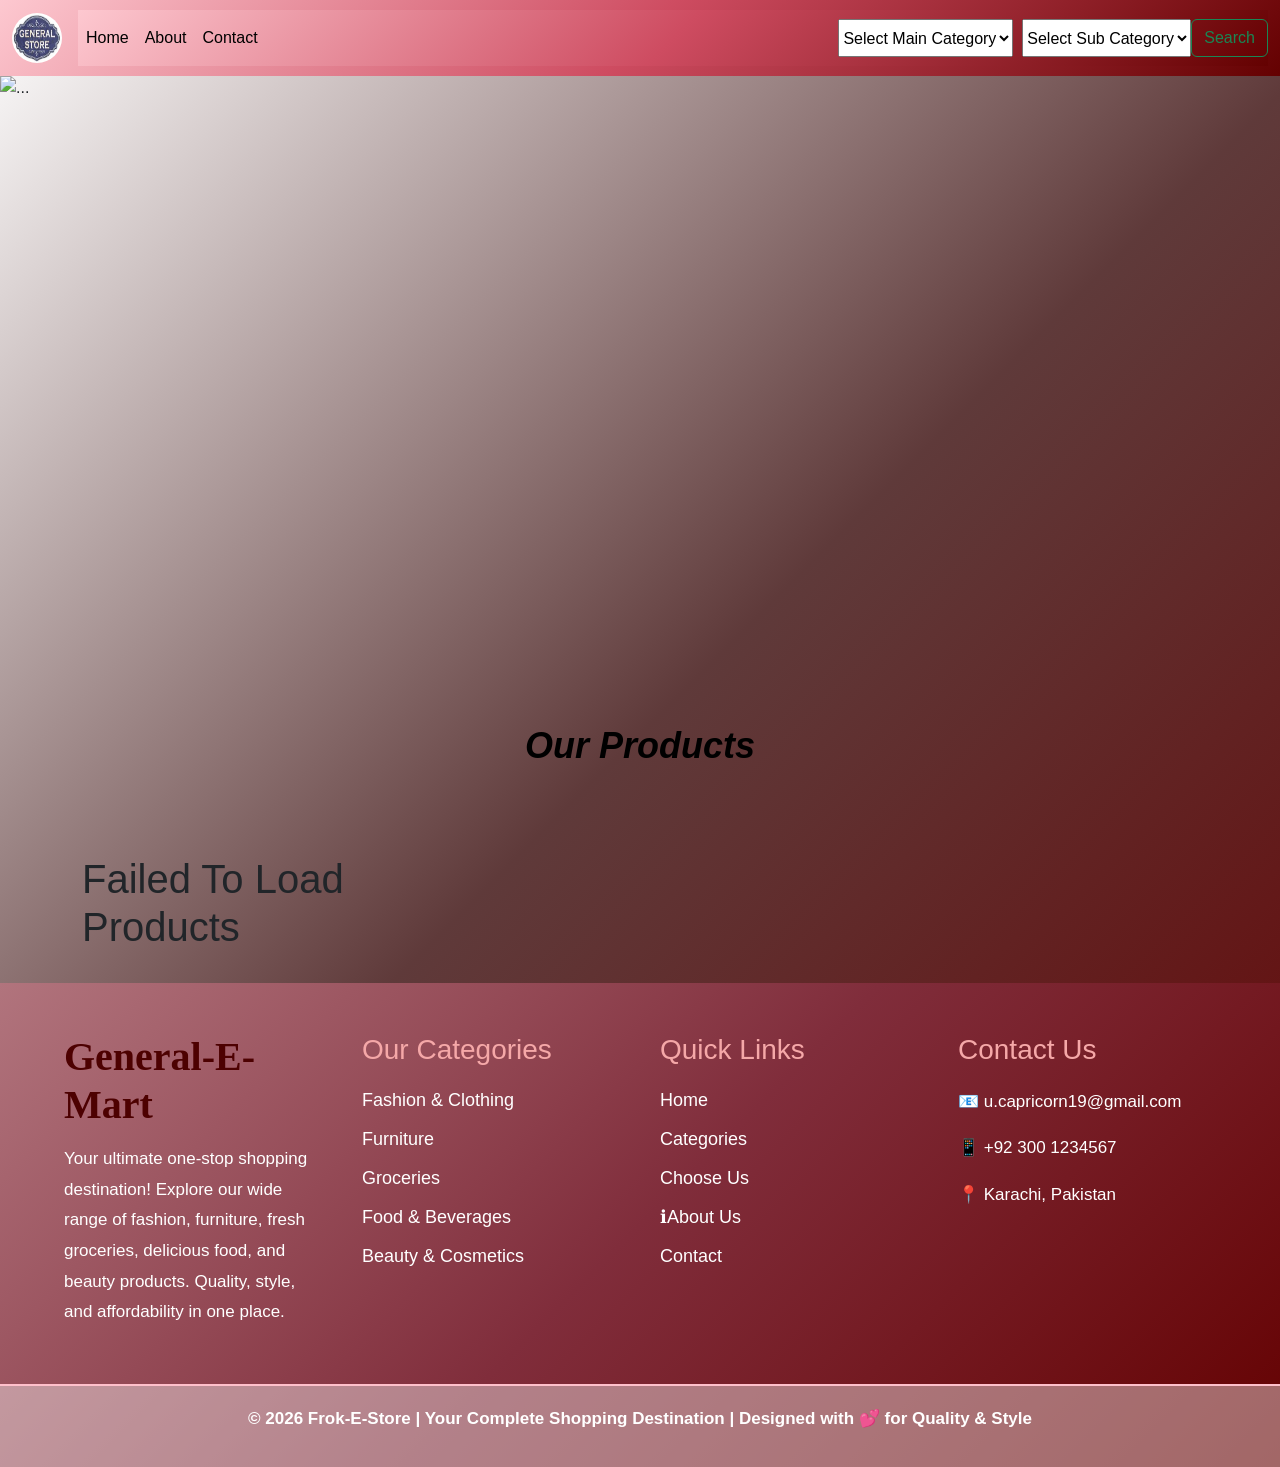
==== commit f379513b: "General-E-Mart" ====
--- a/index.html
+++ b/index.html
@@ -26,7 +26,7 @@
             <div class="collapse navbar-collapse navbar" id="navbarSupportedContent">
                 <ul class="navbar-nav me-auto mb-2 mb-lg-0">
                     <li class="nav-item">
-                        <a class="nav-link active link" aria-current="page" href="#">Home</a>
+                        <a class="nav-link active link links" aria-current="page" href="#">Home</a>
                     </li>
                     <li class="nav-item">
                         <a class="nav-link active link" aria-current="page" href="about.html">About</a>
--- a/style.css
+++ b/style.css
@@ -18,15 +18,22 @@
 .logo {
     width: 50px;
     height: 50px;
-    /* position: absolute; */
+    border-radius: 50%;
     right: 100px;
 }
-.navbar{
-    background-color: #530101;
+.navbar {
+    background: linear-gradient(135deg, #fdc8d0, #ce4c61, #640101);
+    padding: 10px 20px;
+    display: flex;
+    justify-content: space-between;
+    align-items: center;
+    position: fixed;
+    top: 0;
+    left: 0;
+    width: 100%;
+    z-index: 1000;
 }
 .title {
-    /* text-align: center; */
-    /* margin: 40px 0; */
     font-size: 60px;
     font-weight: bold;
     color: #d30303;
@@ -35,7 +42,6 @@
 
 .title:hover {
     text-align: center;
-    /* margin: 40px 0; */
     font-size: 40px;
     font-weight: bold;
     color: #584848;
@@ -280,7 +286,7 @@
     border-radius: 10px;
 }
 .description {
-    font-size: 20px;
+    font-size: 18px;
     line-height: 1.6;
     color: #000000;
 }
@@ -314,11 +320,6 @@
 .buttoncart:active {
     transform: translateY(0);
 }
-
-
-
-/* Responsive Design */
-
 @media(max-width: 768px) {
 
     .footer-container {
@@ -335,9 +336,6 @@
     }
 
 }
-
-/* ========== CONTACT PAGE STYLES ========== */
-
 .contact-container {
     min-height: calc(100vh - 300px);
     padding: 60px 20px 40px;
@@ -469,8 +467,6 @@
     transform: translateY(0);
 }
 
-/* ========== CONTACT INFO STYLES ========== */
-
 .contact-info-section {
     display: grid;
     grid-template-columns: 1fr;
@@ -531,8 +527,6 @@
     font-weight: 600;
 }
 
-/* ========== RESPONSIVE DESIGN FOR CONTACT PAGE ========== */
-
 @media (max-width: 768px) {
     .contact-content {
         grid-template-columns: 1fr;
